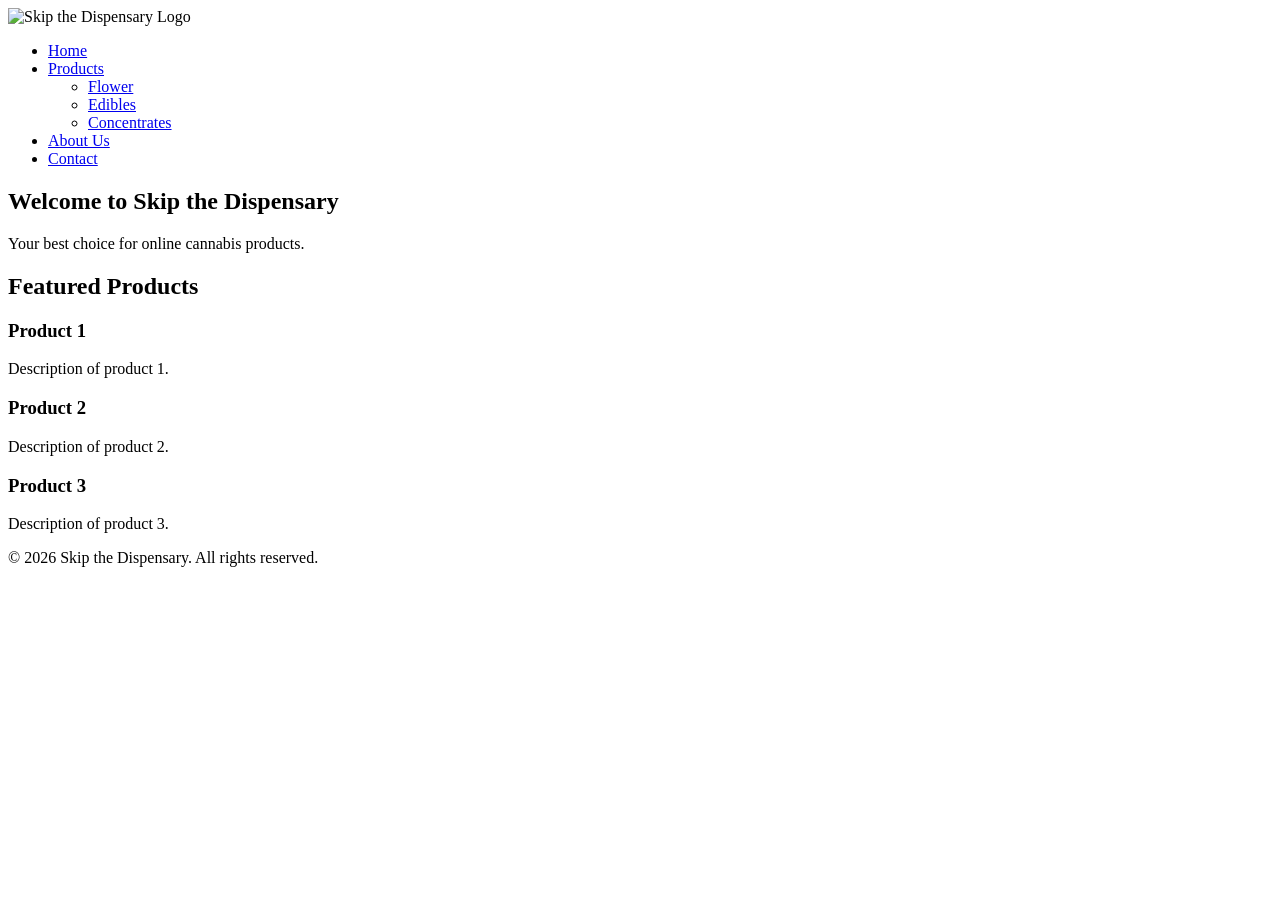
==== index.html @ d250e899 "Create index.html for Skip the Dispensary homepage" ====
<!DOCTYPE html>
<html lang="en">
<head>
    <meta charset="UTF-8">
    <meta name="viewport" content="width=device-width, initial-scale=1.0">
    <title>Skip the Dispensary</title>
    <link rel="stylesheet" href="styles.css">
</head>
<body>
    <header>
        <div class="logo">
            <img src="logo.png" alt="Skip the Dispensary Logo">
        </div>
        <nav class="side-nav">
            <ul>
                <li><a href="#">Home</a></li>
                <li><a href="#">Products</a>
                    <ul class="dropdown">
                        <li><a href="#">Flower</a></li>
                        <li><a href="#">Edibles</a></li>
                        <li><a href="#">Concentrates</a></li>
                    </ul>
                </li>
                <li><a href="#">About Us</a></li>
                <li><a href="#">Contact</a></li>
            </ul>
        </nav>
    </header>
    <main>
        <section class="hero">
            <h1>Welcome to Skip the Dispensary</h1>
            <p>Your best choice for online cannabis products.</p>
        </section>
        <section class="featured-products">
            <h2>Featured Products</h2>
            <div class="product-list">
                <div class="product">
                    <h3>Product 1</h3>
                    <p>Description of product 1.</p>
                </div>
                <div class="product">
                    <h3>Product 2</h3>
                    <p>Description of product 2.</p>
                </div>
                <div class="product">
                    <h3>Product 3</h3>
                    <p>Description of product 3.</p>
                </div>
            </div>
        </section>
    </main>
    <footer>
        <p>&copy; 2026 Skip the Dispensary. All rights reserved.</p>
    </footer>
</body>
</html>
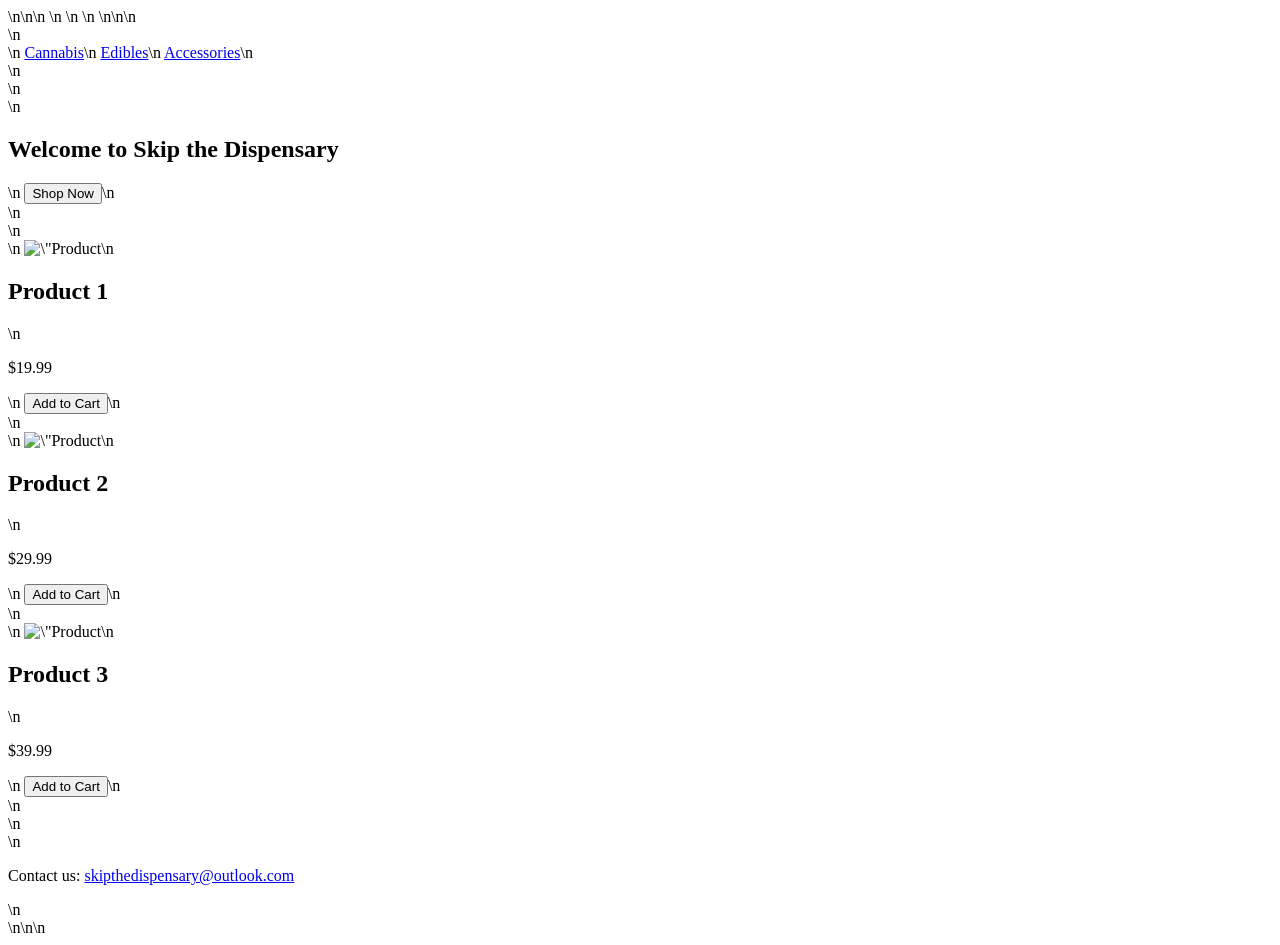
==== commit 7cb66c47: "Update index.html to create a complete professional homepage" ====
--- a/index.html
+++ b/index.html
@@ -1,56 +1 @@
-<!DOCTYPE html>
-<html lang="en">
-<head>
-    <meta charset="UTF-8">
-    <meta name="viewport" content="width=device-width, initial-scale=1.0">
-    <title>Skip the Dispensary</title>
-    <link rel="stylesheet" href="styles.css">
-</head>
-<body>
-    <header>
-        <div class="logo">
-            <img src="logo.png" alt="Skip the Dispensary Logo">
-        </div>
-        <nav class="side-nav">
-            <ul>
-                <li><a href="#">Home</a></li>
-                <li><a href="#">Products</a>
-                    <ul class="dropdown">
-                        <li><a href="#">Flower</a></li>
-                        <li><a href="#">Edibles</a></li>
-                        <li><a href="#">Concentrates</a></li>
-                    </ul>
-                </li>
-                <li><a href="#">About Us</a></li>
-                <li><a href="#">Contact</a></li>
-            </ul>
-        </nav>
-    </header>
-    <main>
-        <section class="hero">
-            <h1>Welcome to Skip the Dispensary</h1>
-            <p>Your best choice for online cannabis products.</p>
-        </section>
-        <section class="featured-products">
-            <h2>Featured Products</h2>
-            <div class="product-list">
-                <div class="product">
-                    <h3>Product 1</h3>
-                    <p>Description of product 1.</p>
-                </div>
-                <div class="product">
-                    <h3>Product 2</h3>
-                    <p>Description of product 2.</p>
-                </div>
-                <div class="product">
-                    <h3>Product 3</h3>
-                    <p>Description of product 3.</p>
-                </div>
-            </div>
-        </section>
-    </main>
-    <footer>
-        <p>&copy; 2026 Skip the Dispensary. All rights reserved.</p>
-    </footer>
-</body>
-</html>+<!DOCTYPE html>\n<html lang=\"en\">\n<head>\n    <meta charset=\"UTF-8\">\n    <meta name=\"viewport\" content=\"width=device-width, initial-scale=1.0\">\n    <title>Skip the Dispensary</title>\n    <style>\n        body { font-family: Arial, sans-serif; margin: 0; padding: 0; }\n        header { background-color: #4CAF50; color: white; padding: 10px 20px; text-align: center; }\n        nav a { margin: 0 15px; color: white; text-decoration: none; }\n        .hero { background-color: #f4f4f4; padding: 50px 20px; text-align: center; }\n        .hero h1 { margin: 0; }\n        .hero .cta { margin: 20px; padding: 10px 20px; background-color: #4CAF50; color: white; border: none; cursor: pointer; }\n        .products { display: flex; flex-wrap: wrap; justify-content: center; padding: 20px; }\n        .product-card { border: 1px solid #ddd; border-radius: 4px; margin: 10px; padding: 15px; width: 200px; text-align: center; }\n        .footer { background-color: #4CAF50; color: white; text-align: center; padding: 15px; }\n    </style>\n</head>\n<body>\n    <header>\n        <nav>\n            <a href=\"cannabis.html\">Cannabis</a>\n            <a href=\"edibles.html\">Edibles</a>\n            <a href=\"accessories.html\">Accessories</a>\n        </nav>\n    </header>\n    <section class=\"hero\">\n        <h1>Welcome to Skip the Dispensary</h1>\n        <button class=\"cta\">Shop Now</button>\n    </section>\n    <section class=\"products\">\n        <div class=\"product-card\">\n            <img src=\"path/to/image1.jpg\" alt=\"Product 1\">\n            <h2>Product 1</h2>\n            <p>$19.99</p>\n            <button>Add to Cart</button>\n        </div>\n        <div class=\"product-card\">\n            <img src=\"path/to/image2.jpg\" alt=\"Product 2\">\n            <h2>Product 2</h2>\n            <p>$29.99</p>\n            <button>Add to Cart</button>\n        </div>\n        <div class=\"product-card\">\n            <img src=\"path/to/image3.jpg\" alt=\"Product 3\">\n            <h2>Product 3</h2>\n            <p>$39.99</p>\n            <button>Add to Cart</button>\n        </div>\n    </section>\n    <footer class=\"footer\">\n        <p>Contact us: <a href=\"mailto:skipthedispensary@outlook.com\">skipthedispensary@outlook.com</a></p>\n    </footer>\n</body>\n</html>\n
